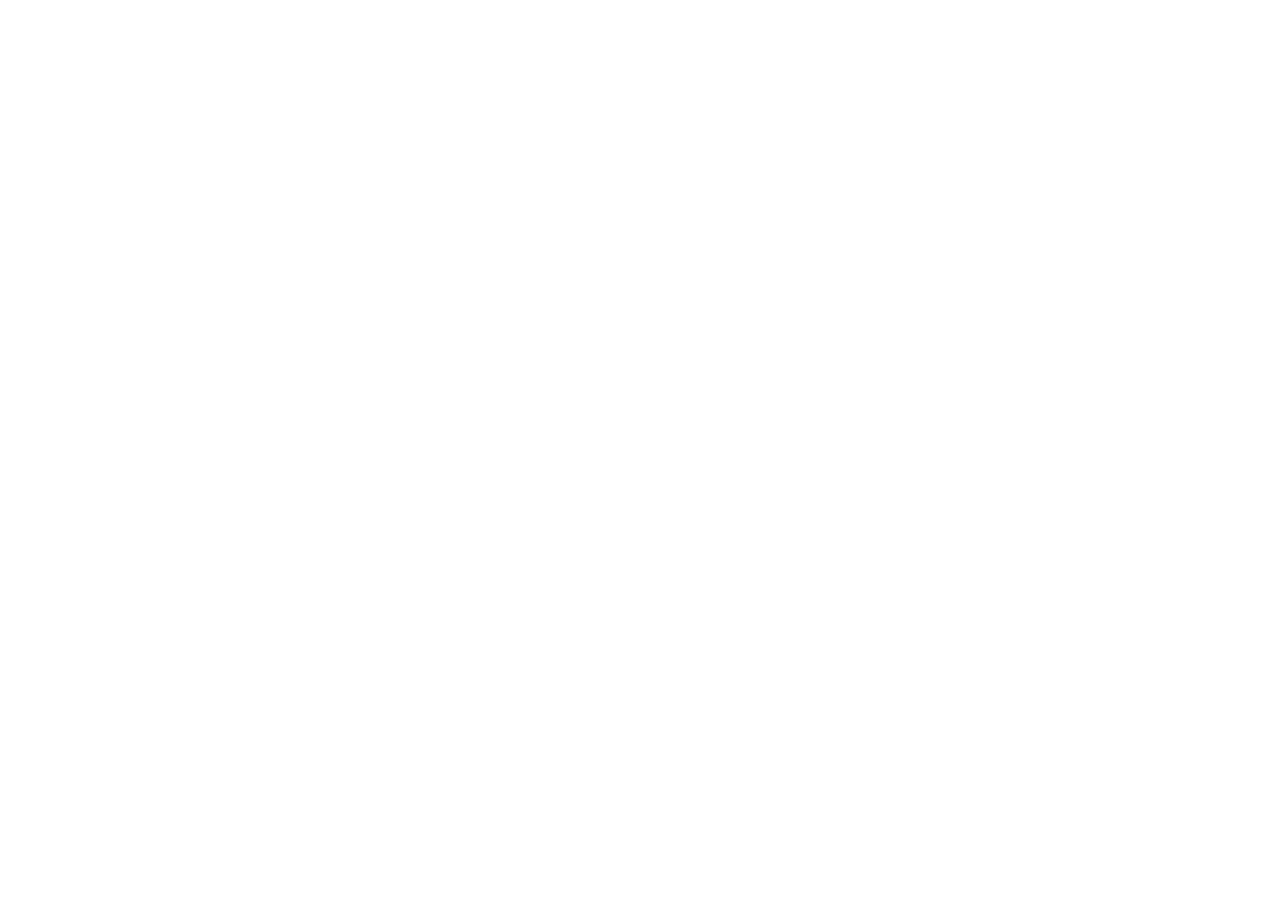
==== index.html @ 6a744b1d "基础框架" ====
<!DOCTYPE html>
<html>

<head>
    <meta charset="UTF-8">
    <meta name="viewport" content="width=device-width, initial-scale=1.0, maximum-scale=1.0, user-scalable=0">
    <meta http-equiv="X-UA-Compatible" content="ie=edge">
    <title>index</title>
    <link rel="stylesheet" href="./css/index.css">
    <script src="./js/setRem.js"></script>
</head>

<body>

</body>

</html>
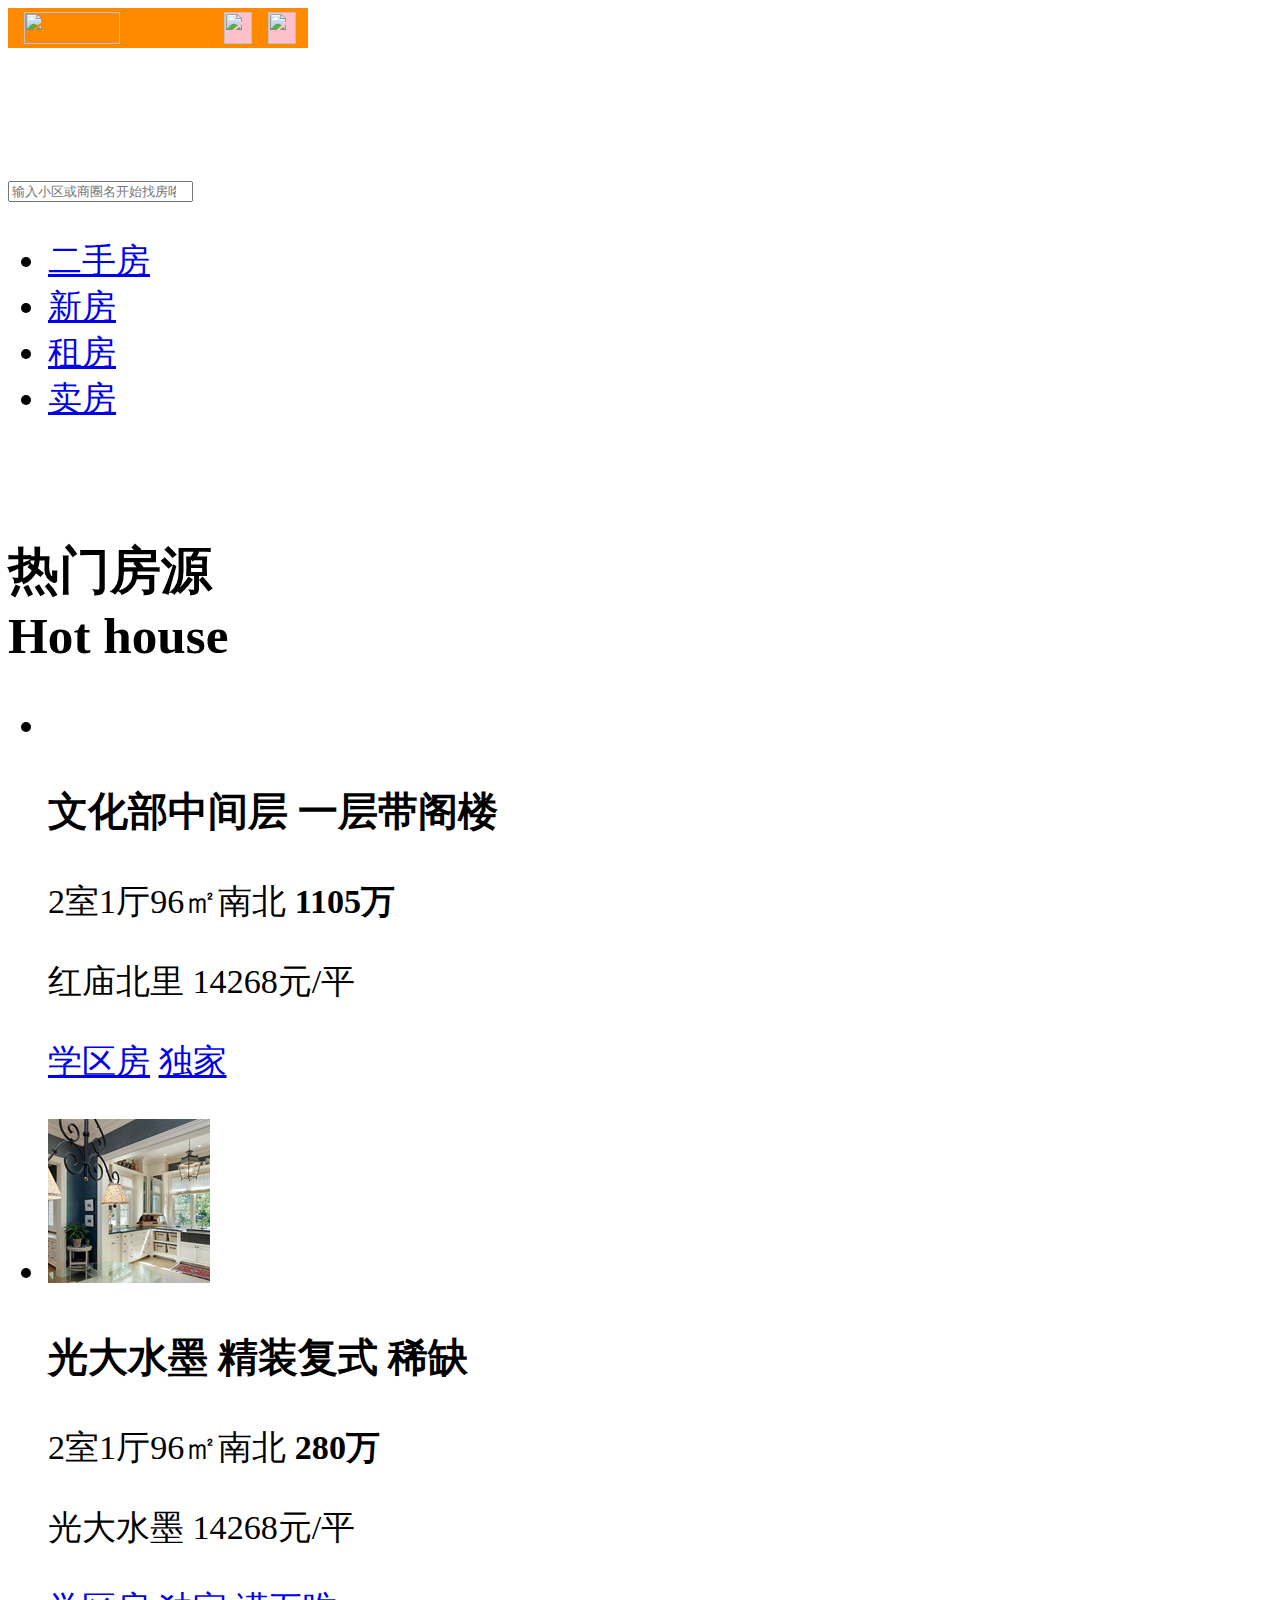
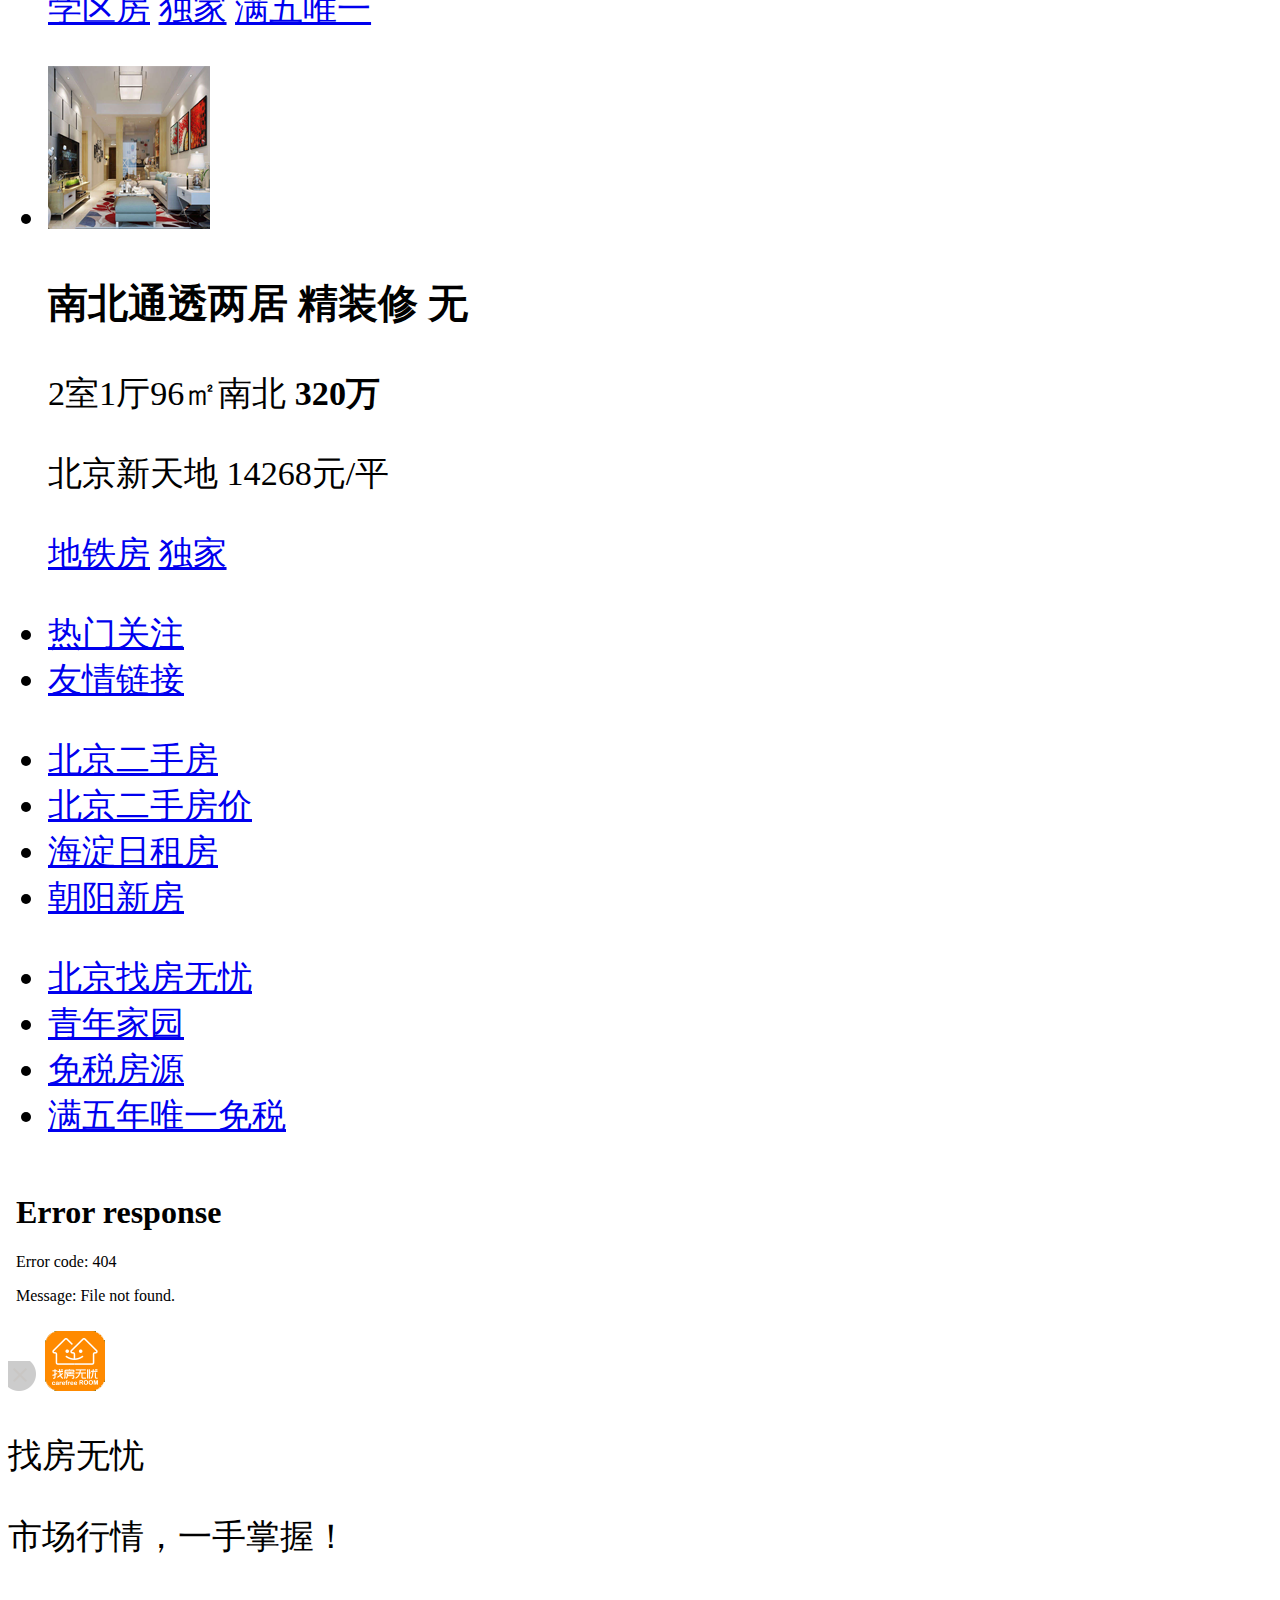
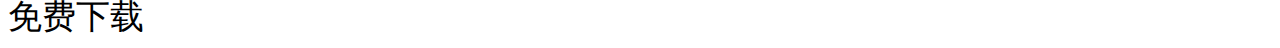
==== commit 65bfde93: "登录注册等完成" ====
--- a/index.html
+++ b/index.html
@@ -11,7 +11,114 @@
 </head>
 
 <body>
+    <div class="header">
+        <iframe src="./public/header.html" frameborder="0"></iframe>
+    </div>
+    <div class="bnner">
+        <form action="#">
+            <span class="icon"></span>
+            <input class="search" type="search" placeholder="输入小区或商圈名开始找房咯！">
+        </form>
+    </div>
+    <ul class="tu">
+        <li><a href="#">二手房</a></li>
+        <li><a href="#">新房</a></li>
+        <li><a href="./rentalList.html">租房</a></li>
+        <li><a href="#">卖房</a></li>
+    </ul>
+    <section class="banner2">
+        <img src="image/index/banner2.png" alt="">
+    </section>
+    <section class="list">
+        <h2>
+            <strong>热门房源</strong><br>
+            <span> Hot house</span>
+        </h2>
+        <ul class="houseList">
+            <li>
+
+                <div class="img"><img src="image/index/img1.jpg" alt=""></div>
+                <div class="text">
+                    <h3>文化部中间层 一层带阁楼</h3>
+                    <p>2室1厅96㎡南北 <strong>1105万</strong></p>
+                    <p>红庙北里 <span>14268元/平</span></p>
+                    <p>
+                        <a href="#">学区房</a>
+                        <a href="#">独家</a>
+                    </p>
+                </div>
+
+            </li>
+            <li>
+                <div class="img"><img src="image/index/img2.png" alt=""></div>
+                <div class="text">
+                    <h3>光大水墨 精装复式 稀缺</h3>
+                    <p>2室1厅96㎡南北 <strong>280万</strong></p>
+                    <p>光大水墨 <span>14268元/平</span></p>
+                    <p>
+                        <a href="#">学区房</a>
+                        <a href="#">独家</a>
+                        <a href="#">满五唯一</a>
+                    </p>
+                </div>
+            </li>
+            <li>
+                <div class="img"><img src="image/index/img3.png" alt=""></div>
+                <div class="text">
+                    <h3>南北通透两居 精装修 无</h3>
+                    <p>2室1厅96㎡南北 <strong>320万</strong></p>
+                    <p>北京新天地 <span>14268元/平</span></p>
+                    <p>
+                        <a href="#">地铁房</a>
+                        <a href="#">独家</a>
+                    </p>
+                </div>
+            </li>
+        </ul>
+    </section>
+    <section class="hotAttention">
+        <ul class="title">
+            <li class="active"><a href="#">热门关注</a></li>
+            <li><a href="#">友情链接</a></li>
+        </ul>
+        <div class="content">
+            <ul>
+                <li><a href="#">北京二手房</a></li>
+                <li><a href="#">北京二手房价</a></li>
+                <li><a href="#">海淀日租房</a></li>
+                <li><a href="#">朝阳新房</a></li>
+            </ul>
+            <ul>
+                <li><a href="#">北京找房无忧</a></li>
+                <li><a href="#">青年家园</a></li>
+                <li><a href="#">免税房源</a></li>
+                <li><a href="#">满五年唯一免税</a></li>
+            </ul>
+        </div>
+
+
+    </section>
+    <div class="footer">
+        <iframe src="./public/footer.html" frameborder="0"></iframe>
+    </div>
+    <div class="fixed">
+        <img class="close" src="./image/index/close.png" alt="">
+        <img class="download" src="./image/index/download.png" alt="">
+        <span>
+            <p>找房无忧</p>
+            <p>市场行情，一手掌握！</p>
+        </span>
+        <span class="free">免费下载</span>
+    </div>
 
 </body>
 
-</html>+</html>
+<script>
+    var close = document.querySelector('.close');
+
+    var fixed = document.querySelector('.fixed');
+    close.onclick = function () {
+        fixed.style.display = 'none';
+    }
+</script>